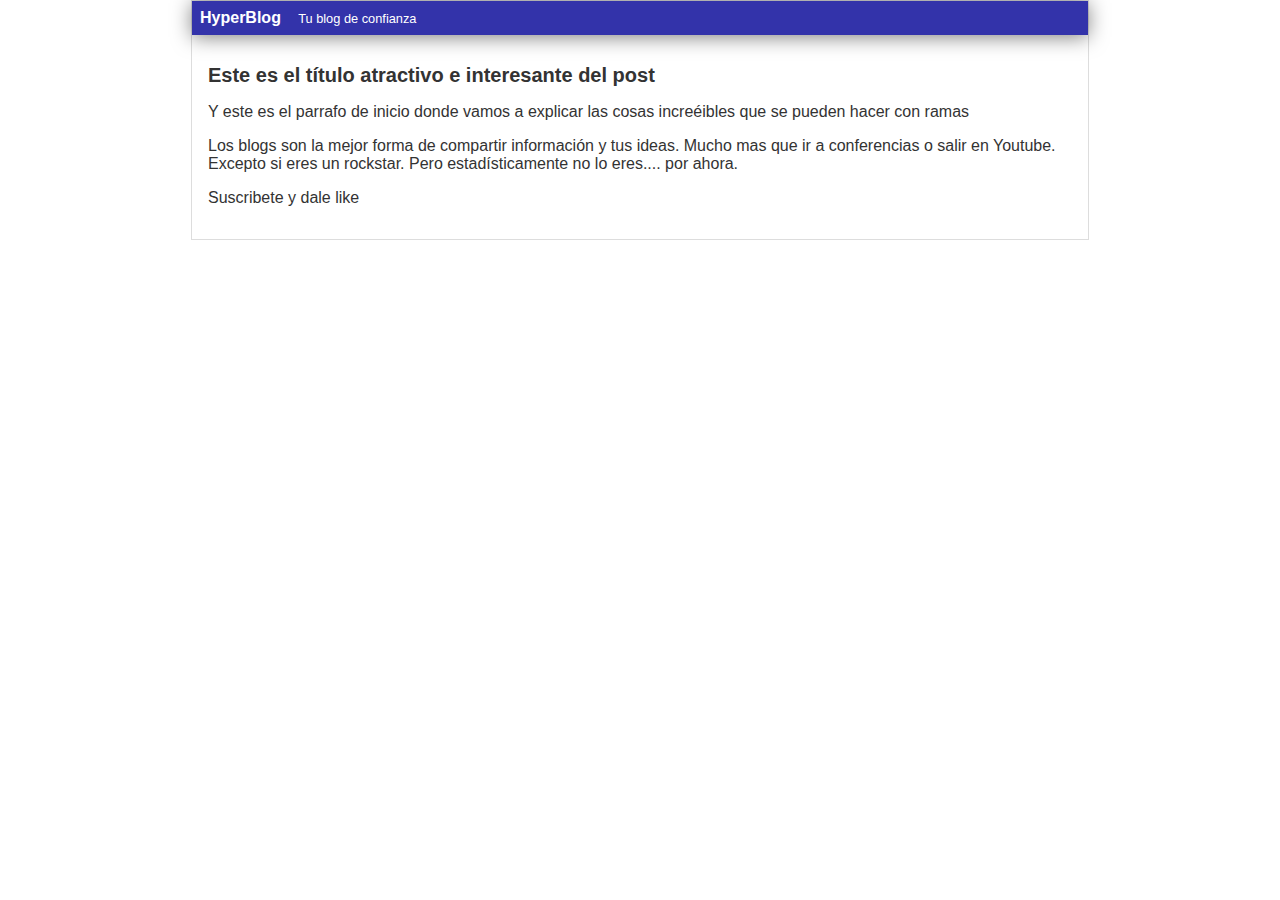
==== index.html @ a4ed1af6 "Cambié el archivo principal por un index.html" ====
<!DOCTYPE html>
<html>

<head>
    <meta charset='utf-8'>
    <meta http-equiv='X-UA-Compatible' content='IE=edge'>
    <title> Bienvenido al Blogspot 2.0</title>
    <link rel="stylesheet" href="css/styles.css" <meta name='viewport' content='width=device-width, initial-scale=1'>
    <link rel='stylesheet' type='text/css' media='screen' href='main.css'>
    <script src='main.js'></script>
</head>

<body>
    <div id="container">
        <div id="cabecera">
            HyperBlog <span id="tagline"> Tu blog de confianza</span>
        </div>
        <div id="post">
            <h1>Este es el título atractivo e interesante del post</h1>
            <p>Y este es el parrafo de inicio donde vamos a explicar las cosas increéibles que se pueden hacer con ramas
            </p>
            <p>Los blogs son la mejor forma de compartir información y tus ideas. Mucho mas que ir a conferencias o
                salir en Youtube. Excepto si eres un rockstar. Pero estadísticamente no lo eres.... por ahora.</p>
            <p>Suscribete y dale like</p>
        </div>
    </div>
</body>

</html>
---- css/styles.css ----
body {
    color: #333;
    text-align: center;
    font-family: Arial;
    font-size: 16px;
    margin: 0;
    padding: 0
}

#cabecera {
    background: #33a;
    box-shadow: 0 2px 20px 0 rgba(0, 0, 0, .5);
    color: #fff;
    font-weight: 700;
    margin: 0;
    padding: .5em
}

#cabecera #tagline {
    padding: 0 0 0 1em;
    font-weight: 400;
    font-size: .8em
}

#container {
    width: 70%;
    padding: 0;
    text-align: left;
    border: 1px solid #ddd;
    margin: 0 auto
}

#container h1 {
    font-size: 20px
}

#post {
    padding: 1em
}
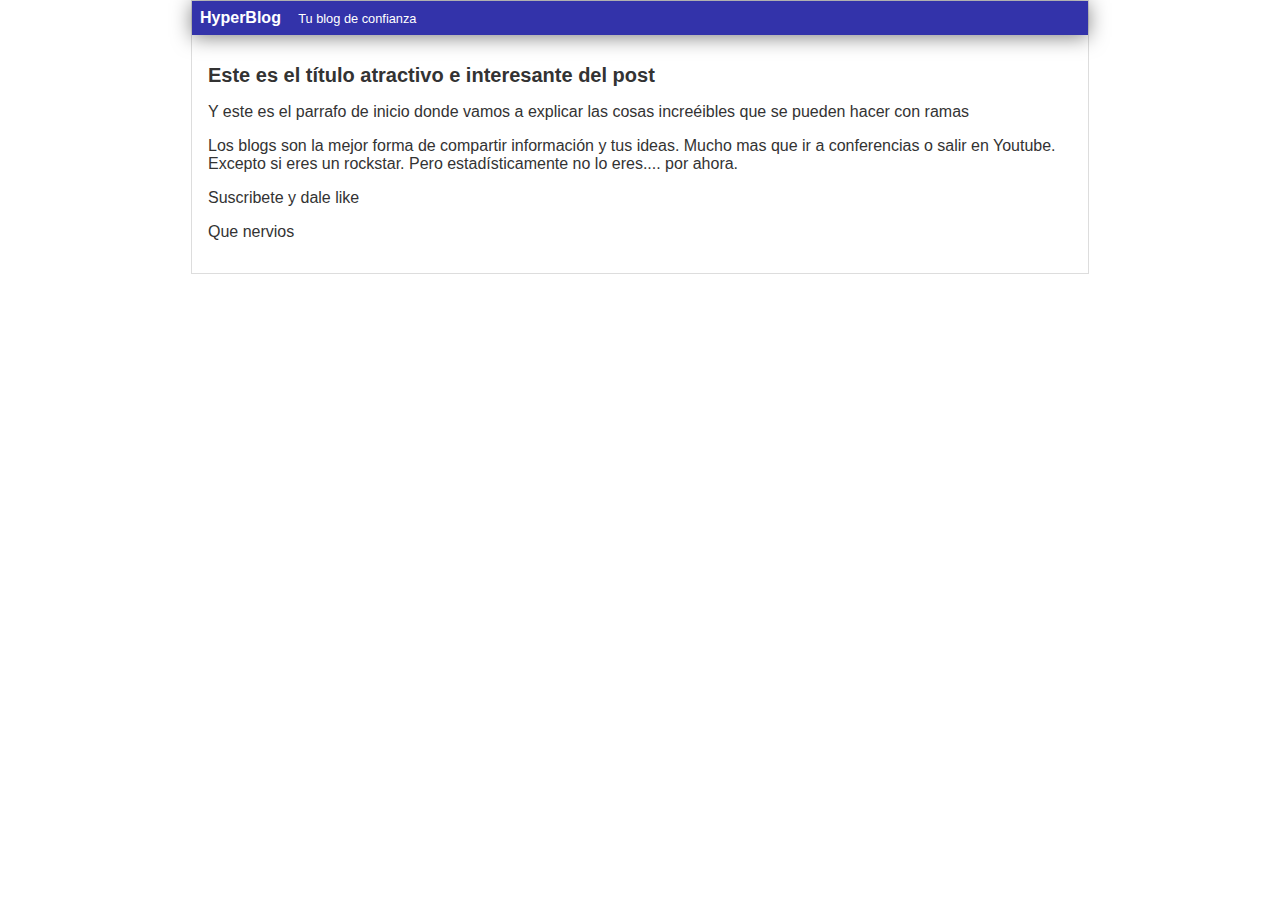
==== commit 797f0107: "que nervios" ====
--- a/index.html
+++ b/index.html
@@ -22,6 +22,9 @@
             <p>Los blogs son la mejor forma de compartir información y tus ideas. Mucho mas que ir a conferencias o
                 salir en Youtube. Excepto si eres un rockstar. Pero estadísticamente no lo eres.... por ahora.</p>
             <p>Suscribete y dale like</p>
+
+            <p>  Que nervios </p>
+
         </div>
     </div>
 </body>
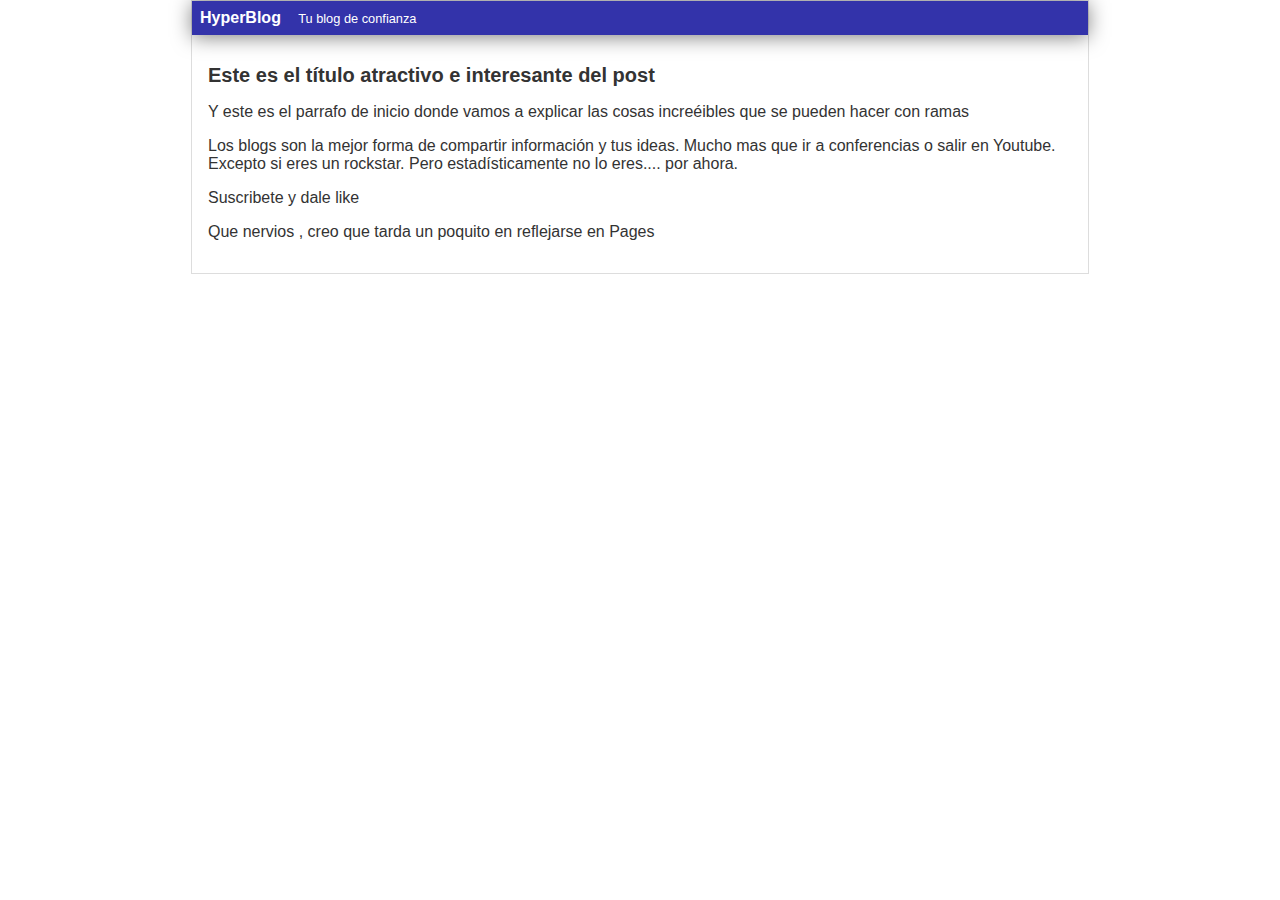
==== commit e37e9d17: "Otro commit XD" ====
--- a/index.html
+++ b/index.html
@@ -23,7 +23,7 @@
                 salir en Youtube. Excepto si eres un rockstar. Pero estadísticamente no lo eres.... por ahora.</p>
             <p>Suscribete y dale like</p>
 
-            <p>  Que nervios </p>
+            <p>  Que nervios , creo que tarda un poquito en reflejarse en Pages </p>
 
         </div>
     </div>
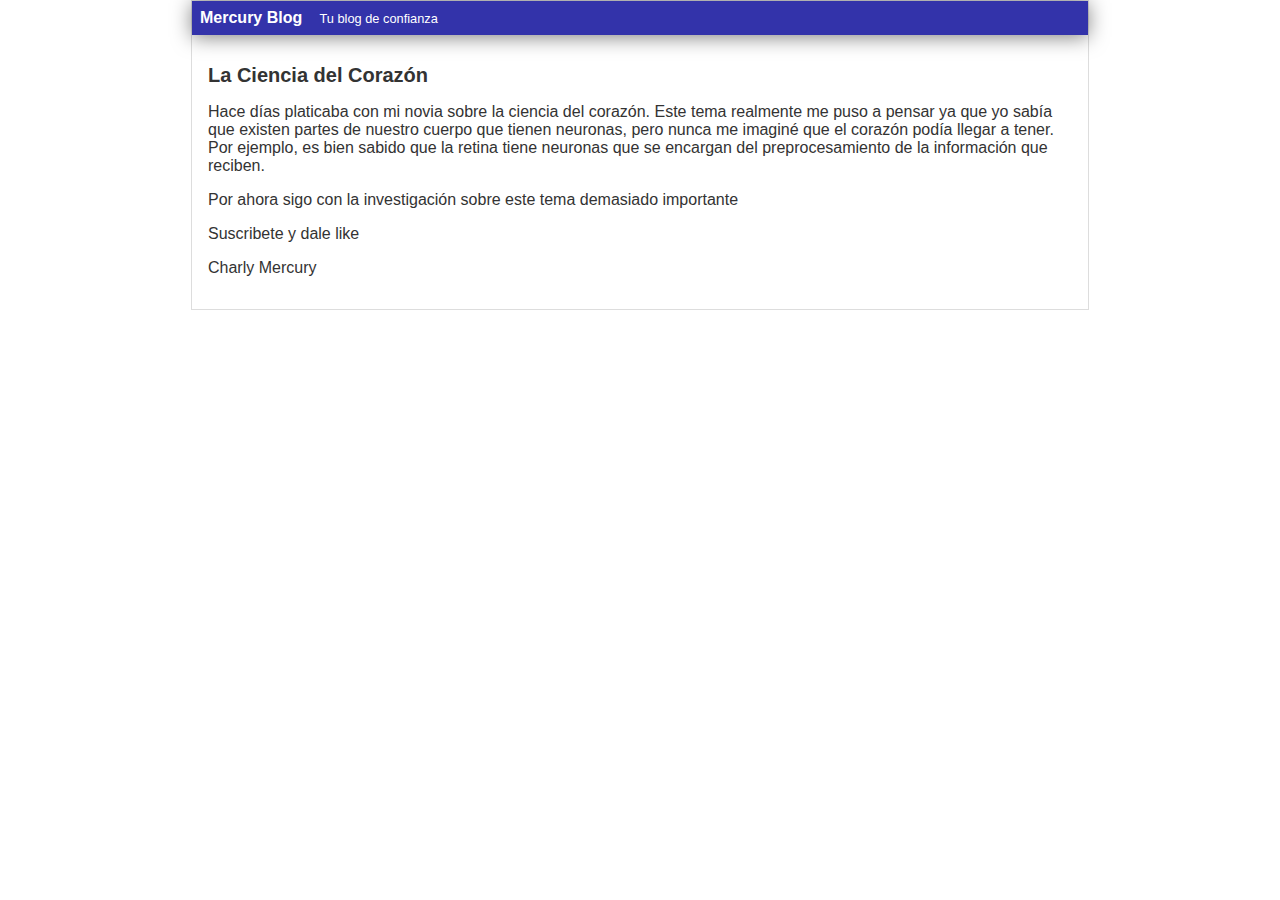
==== commit 80f708c9: "Vamos a hablar del corazón" ====
--- a/index.html
+++ b/index.html
@@ -4,7 +4,7 @@
 <head>
     <meta charset='utf-8'>
     <meta http-equiv='X-UA-Compatible' content='IE=edge'>
-    <title> Bienvenido al Blogspot 2.0</title>
+    <title> Bienvenido al Blog de Charly Mercury</title>
     <link rel="stylesheet" href="css/styles.css" <meta name='viewport' content='width=device-width, initial-scale=1'>
     <link rel='stylesheet' type='text/css' media='screen' href='main.css'>
     <script src='main.js'></script>
@@ -13,17 +13,18 @@
 <body>
     <div id="container">
         <div id="cabecera">
-            HyperBlog <span id="tagline"> Tu blog de confianza</span>
+            Mercury Blog <span id="tagline"> Tu blog de confianza</span>
         </div>
         <div id="post">
-            <h1>Este es el título atractivo e interesante del post</h1>
-            <p>Y este es el parrafo de inicio donde vamos a explicar las cosas increéibles que se pueden hacer con ramas
+            <h1>La Ciencia del Corazón</h1>
+            <p>Hace días platicaba con mi novia sobre la ciencia del corazón. Este tema realmente me puso a pensar ya que yo sabía que 
+                existen partes de nuestro cuerpo que tienen neuronas, pero nunca me imaginé que el corazón podía llegar a tener. Por ejemplo,
+                es bien sabido que la retina tiene neuronas que se encargan del preprocesamiento de la información que reciben. 
             </p>
-            <p>Los blogs son la mejor forma de compartir información y tus ideas. Mucho mas que ir a conferencias o
-                salir en Youtube. Excepto si eres un rockstar. Pero estadísticamente no lo eres.... por ahora.</p>
+            <p>Por ahora sigo con la investigación sobre este tema demasiado importante </p>
             <p>Suscribete y dale like</p>
 
-            <p>  Que nervios , creo que tarda un poquito en reflejarse en Pages </p>
+            <p>  Charly Mercury</p>
 
         </div>
     </div>
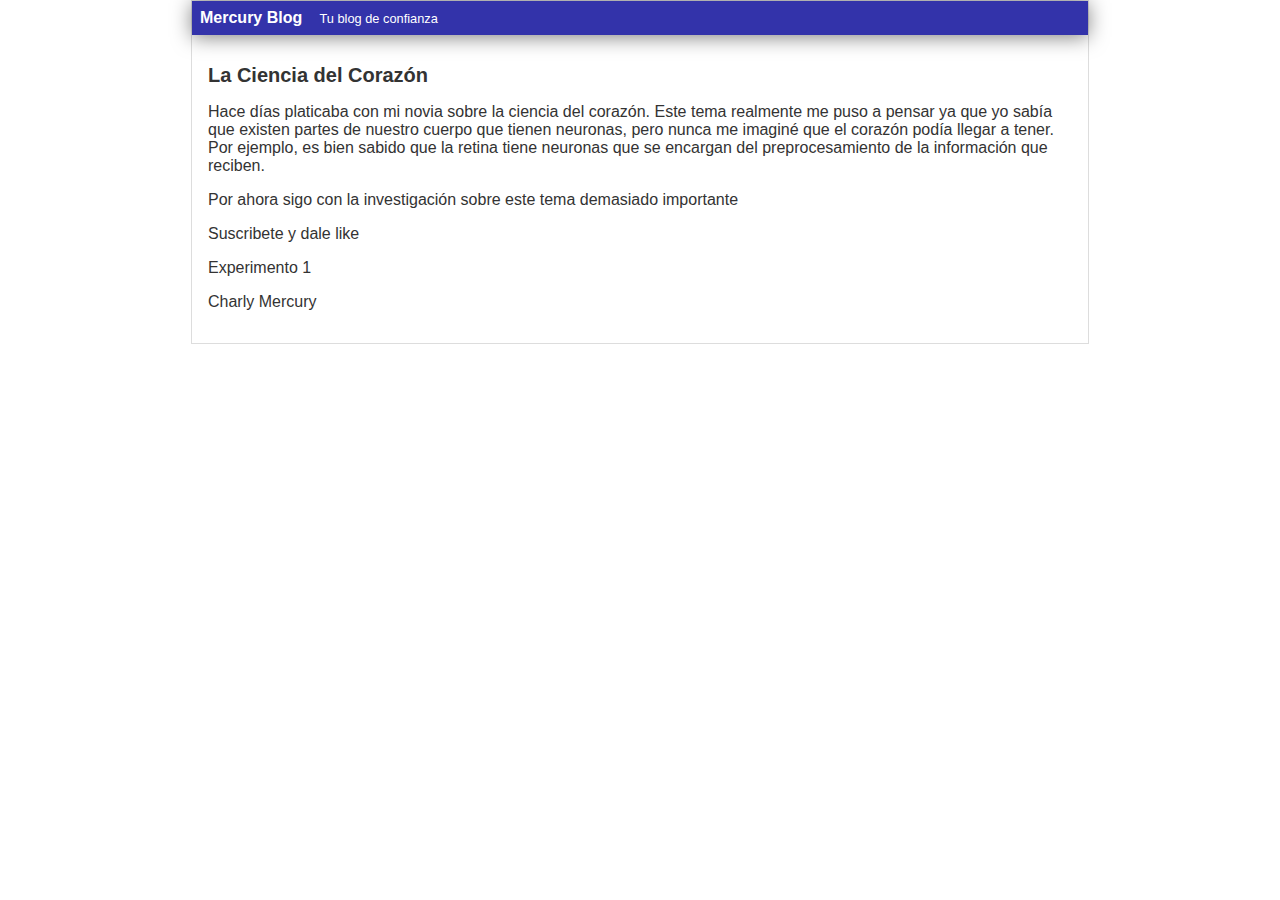
==== commit d0d2e31c: "Experimento 1" ====
--- a/index.html
+++ b/index.html
@@ -24,6 +24,9 @@
             <p>Por ahora sigo con la investigación sobre este tema demasiado importante </p>
             <p>Suscribete y dale like</p>
 
+            Experimento 1
+        
+
             <p>  Charly Mercury</p>
 
         </div>
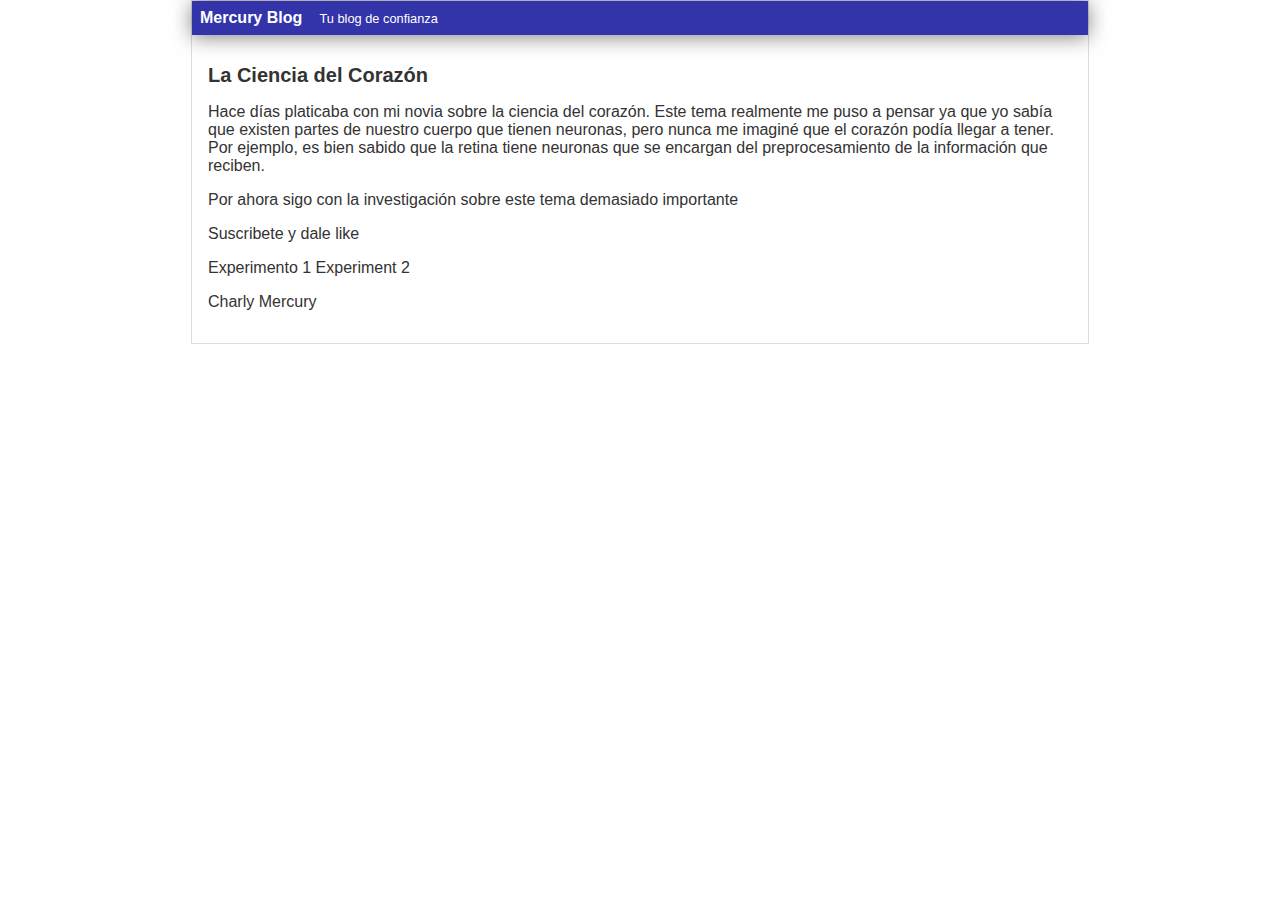
==== commit a4a42583: "Experimento 2" ====
--- a/index.html
+++ b/index.html
@@ -25,7 +25,7 @@
             <p>Suscribete y dale like</p>
 
             Experimento 1
-        
+            Experiment 2
 
             <p>  Charly Mercury</p>
 
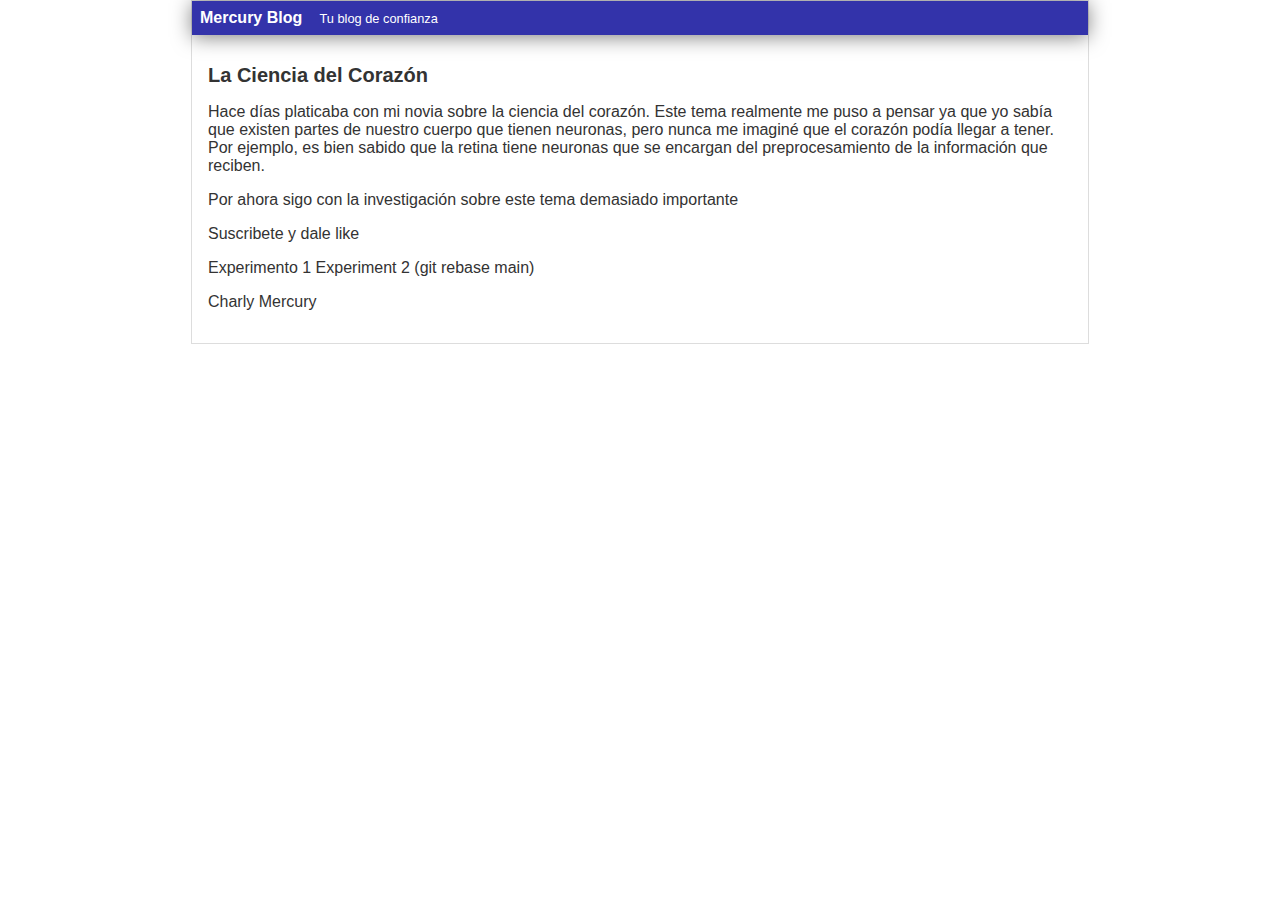
==== commit 17120a57: "git release" ====
--- a/index.html
+++ b/index.html
@@ -25,7 +25,7 @@
             <p>Suscribete y dale like</p>
 
             Experimento 1
-            Experiment 2
+            Experiment 2 (git rebase main)
 
             <p>  Charly Mercury</p>
 
